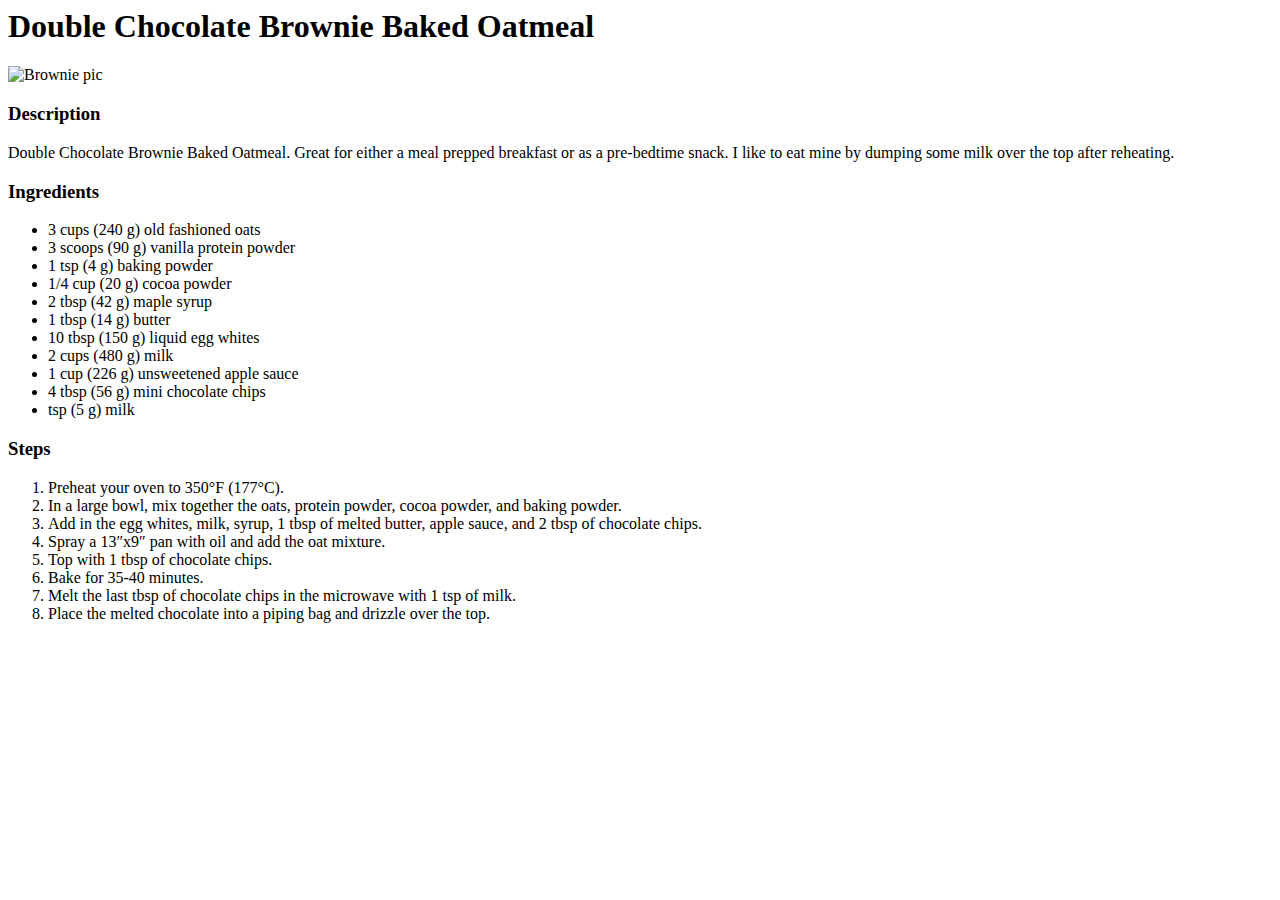
==== recipes/tmpm-brownies.html @ c5b2bdec "i got it finally" ====
<body>
    <h1>Double Chocolate Brownie Baked Oatmeal</h1>
    <img src="https://mealprepmanual.com/wp-content/uploads/2022/07/Double-Chocolate-Brownie-Baked-Oatmeal.jpg" alt="Brownie pic">
    <h3>Description</h3>
    <p>Double Chocolate Brownie Baked Oatmeal. Great for either a meal prepped breakfast or as a pre-bedtime snack. 
        I like to eat mine by dumping some milk over the top after reheating.</p>
    <h3>Ingredients</h3>
    <ul>
        <li>3 cups (240 g) old fashioned oats</li>
        <li>3 scoops (90 g) vanilla protein powder</li>
        <li>1 tsp (4 g) baking powder</li>
        <li>1/4 cup (20 g) cocoa powder</li>
        <li>2 tbsp (42 g) maple syrup</li>
        <li>1 tbsp (14 g) butter</li>
        <li>10 tbsp (150 g) liquid egg whites</li>
        <li>2 cups (480 g) milk</li>
        <li>1 cup (226 g) unsweetened apple sauce</li>
        <li>4 tbsp (56 g) mini chocolate chips</li>
        <li> tsp (5 g) milk</li>
    </ul>
    <h3>Steps</h3>
    <ol>
       <li>Preheat your oven to 350°F (177°C).</li>
       <li>In a large bowl, mix together the oats, protein powder, cocoa powder, and baking powder.</li>
       <li>Add in the egg whites, milk, syrup, 1 tbsp of melted butter, apple sauce, and 2 tbsp of chocolate chips.</li>
       <li>Spray a 13″x9″ pan with oil and add the oat mixture.</li>
       <li>Top with 1 tbsp of chocolate chips.</li>
       <li>Bake for 35-40 minutes.</li>
       <li>Melt the last tbsp of chocolate chips in the microwave with 1 tsp of milk.</li>
       <li>Place the melted chocolate into a piping bag and drizzle over the top.</li>
    </ol>
</body>
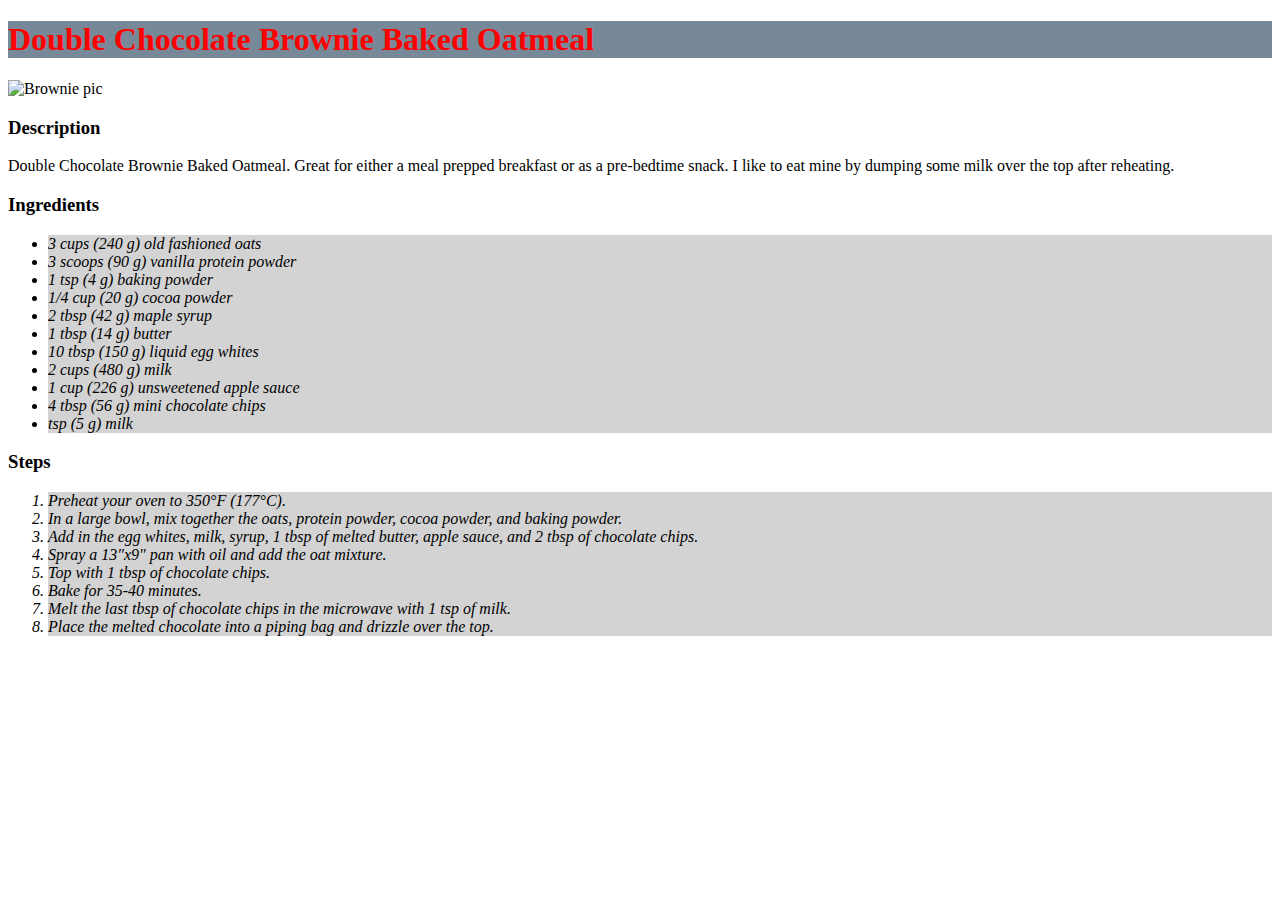
==== commit b6fc6b9e: "CSS practice" ====
--- a/recipes/tmpm-brownies.html
+++ b/recipes/tmpm-brownies.html
@@ -1,3 +1,14 @@
+
+<!DOCTYPE html>
+<html lang="en">
+<head>
+    <link rel="stylesheet" href="rstyle.css">
+    <meta charset="UTF-8">
+    <meta http-equiv="X-UA-Compatible" content="IE=edge">
+    <meta name="viewport" content="width=device-width, initial-scale=1.0">
+    <title>Document</title>
+</head>
+
 <body>
     <h1>Double Chocolate Brownie Baked Oatmeal</h1>
     <img src="https://mealprepmanual.com/wp-content/uploads/2022/07/Double-Chocolate-Brownie-Baked-Oatmeal.jpg" alt="Brownie pic">
--- a/recipes/rstyle.css
+++ b/recipes/rstyle.css
@@ -0,0 +1,13 @@
+h1 {
+    font-weight: bold;
+    background-color: lightslategray;
+    color: red;
+}
+img {
+    height: auto;
+    width: 300px;
+}
+li {
+    font-style: oblique;
+    background-color: lightgrey;
+}